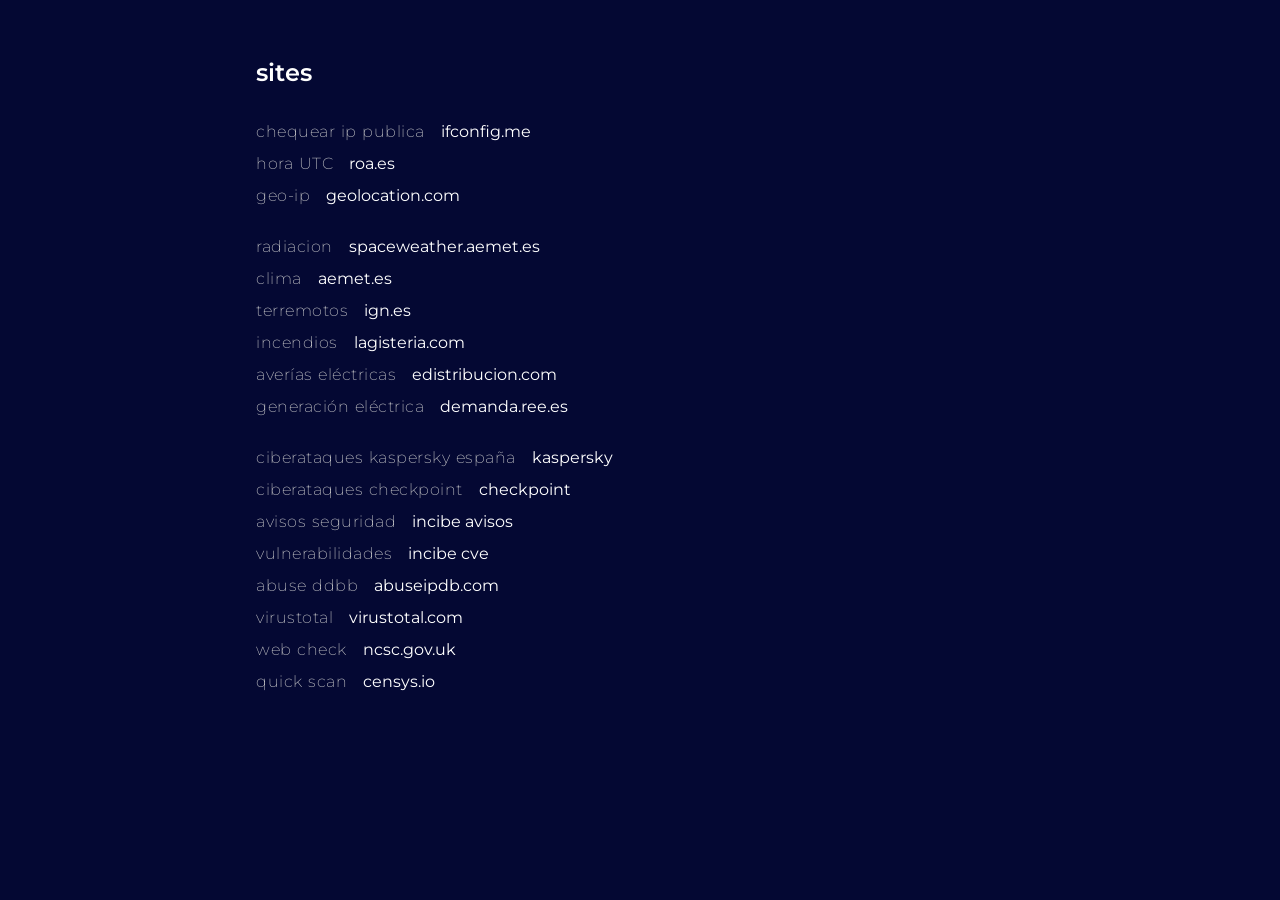
==== sites.html @ 24d7af85 "Create sites.html" ====
<html>
<head>
  <title>página personal de josé giménez albacete</title>
  <link rel="stylesheet" href="webstyle.css">
  <link rel="stylesheet" href="https://fonts.googleapis.com/css?family=Montserrat|Saira|Roboto Flex">
  <meta charset="UTF-8">
  <meta name="keywords" content="jose gimenez, jgimenez">
  <meta name="description" content="página personal de josé giménez">
  <meta name="author" content="José Giménez Albacete">
  <meta http-equiv="refresh" content="300">
  <meta name="viewport" content="width=device-width, initial-scale=1.0>
  <base href="https://jgimenezalbacete.github.io/" target="_blank">
</head>
  
<body class="cuerpo">
    
  <div class="nombre"></br></br>sites</br></br></div>
  <div class="parrafo">chequear ip publica</div><div class="siteurl"><a target="_blank" href="https://ifconfig.me/">ifconfig.me</a></div></br>  
  <div class="parrafo">hora UTC</div><div class="siteurl"><a target="_blank" href="https://www2.roa.es/hora/">roa.es</a></div></br>
  <div class="parrafo">geo-ip</div><div class="siteurl"><a target="_blank" href="https://www.geolocation.com/es">geolocation.com</a></div></br>
  </br>
  <div class="parrafo">radiacion</div><div class="siteurl"><a target="_blank" href="https://spaceweather.aemet.es">spaceweather.aemet.es</a></div></br>
  <div class="parrafo">clima</div><div class="siteurl"><a target="_blank" href="https://www.aemet.es/es/eltiempo/prediccion/espana">aemet.es</a></div></br>
  <div class="parrafo">terremotos</div><div class="siteurl"><a target="_blank" href="https://visualizadores.ign.es/tproximos">ign.es</a></div></br>
  <div class="parrafo">incendios</div><div class="siteurl"><a target="_blank" href="https://lagisteria.com/mapa/incendios/index.html">lagisteria.com</a></div></br>
  <div class="parrafo">averías eléctricas</div><div class="siteurl"><a target="_blank" href="https://www.edistribucion.com/es/averias.html">edistribucion.com</a></div></br>
  <div class="parrafo">generación eléctrica</div><div class="siteurl"><a target="_blank" href="https://demanda.ree.es/visiona/peninsula/nacionalau/total">demanda.ree.es</a></div></br>
  </br>
  <div class="parrafo">ciberataques kaspersky españa</div><div class="siteurl"><a target="_blank" href="https://cybermap.kaspersky.com/stats#country=46&type=OAS&period=w">kaspersky</a></div></br>
  <div class="parrafo">ciberataques checkpoint</div><div class="siteurl"><a target="_blank" href="https://www.checkpoint.com/threatmap/">checkpoint</a></div></br>
  <div class="parrafo">avisos seguridad</div><div class="siteurl"><a target="_blank" href="https://www.incibe.es/incibe-cert/alerta-temprana/avisos">incibe avisos</a></div></br>
  <div class="parrafo">vulnerabilidades</div><div class="siteurl"><a target="_blank" href="https://www.incibe.es/incibe-cert/alerta-temprana/vulnerabilidades">incibe cve</a></div></br>
  <div class="parrafo">abuse ddbb</div><div class="siteurl"><a target="_blank" href="https://www.abuseipdb.com">abuseipdb.com</a></div></br>
  <div class="parrafo">virustotal</div><div class="siteurl"><a target="_blank" href="https://www.virustotal.com">virustotal.com</a></div></br>
  <div class="parrafo">web check</div><div class="siteurl"><a target="_blank" href="https://checkcybersecurity.service.ncsc.gov.uk/ip-check">ncsc.gov.uk</a></div></br>
  <div class="parrafo">quick scan</div><div class="siteurl"><a target="_blank" href="https://search.censys.io/">censys.io</a></div></br>
  </br>
---- webstyle.css ----
.cuerpo {
  background-color: #040833;
  margin: auto;
  width: 60%;
  color: #FFFFFF;
  text-align: left;
  font-family: "Montserrat","Roboto Flex","Sans";
  font-style: normal;
  font-weight: 400;
}

.cabecera {
  text-align: right;
}

.pie {
  text-align: right;
}

.siteurl {
  margin-left: 16px;
  display: inline-block;
  text-align: left;
}

a {
  font-size:16px;
  color: #FFFFFF;
  text-decoration-line: none;
}

a:hover {
  background-color: #D0D0D0;
  color: #040833;
}

.nombre {
  font-size:24px;
  font-weight: 600;
}

.seccion {
  font-size:16px;
  font-weight: 400;
  letter-spacing: 0.5px;
  word-spacing: 1px;
  line-height: 2;
}

.parrafo {
  display: inline-block;
  color: #D0D0D0;
  font-size:16px;
  font-weight: 200;
  letter-spacing: 0.5px;
  word-spacing: 1px;
  line-height: 2;
  text-align: justify;
}
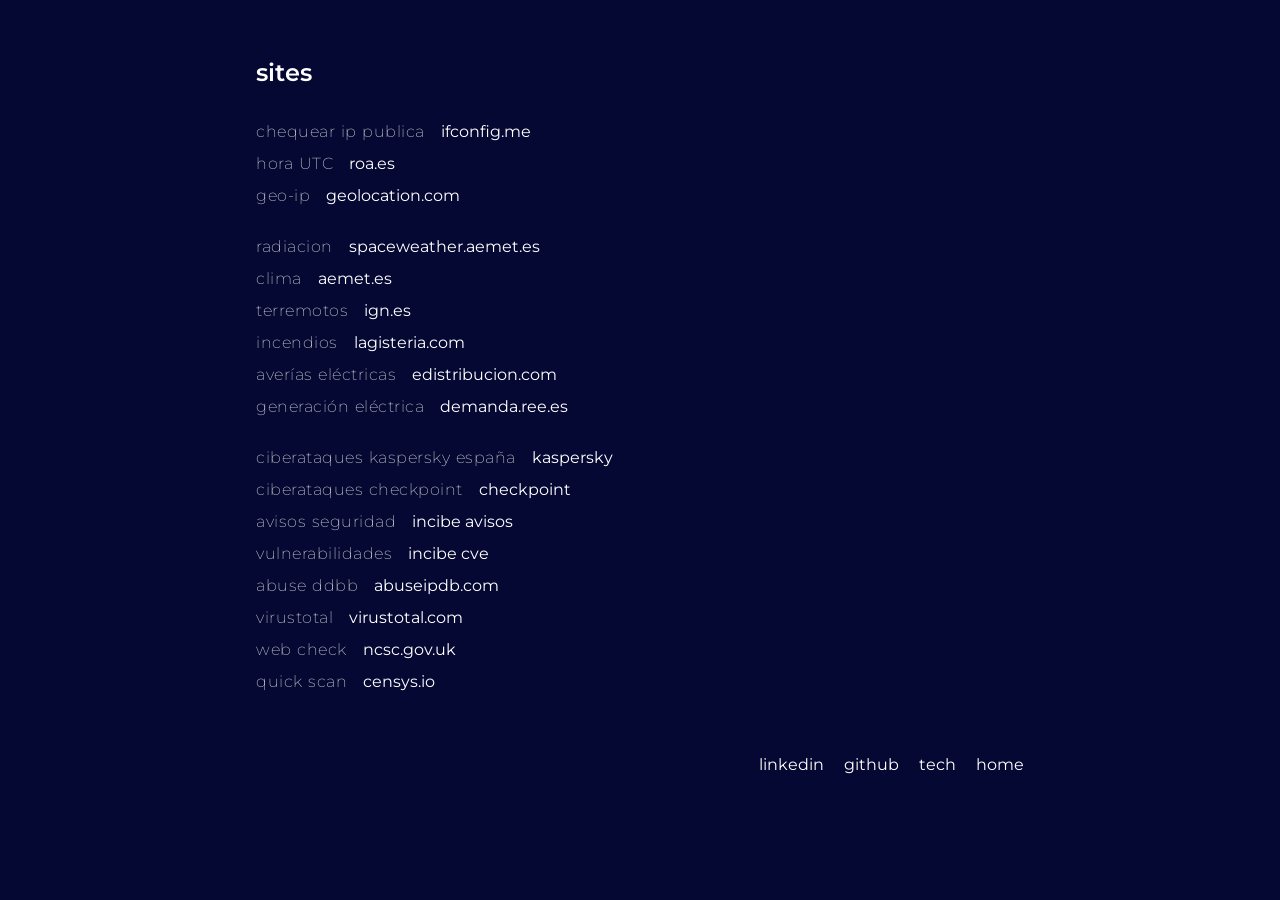
==== commit c83e7ded: "Update sites.html" ====
--- a/sites.html
+++ b/sites.html
@@ -35,3 +35,15 @@
   <div class="parrafo">web check</div><div class="siteurl"><a target="_blank" href="https://checkcybersecurity.service.ncsc.gov.uk/ip-check">ncsc.gov.uk</a></div></br>
   <div class="parrafo">quick scan</div><div class="siteurl"><a target="_blank" href="https://search.censys.io/">censys.io</a></div></br>
   </br>
+
+  <div class="pie"></br></br>
+  <a href="https://www.linkedin.com/in/jose-gimenez-albacete">linkedin</a>&nbsp;&nbsp;&nbsp;&nbsp;
+  <a href="https://github.com/linux256/tomorrow/">github</a>&nbsp;&nbsp;&nbsp;&nbsp;
+  <a href="./tech.html">tech</a>&nbsp;&nbsp;&nbsp;&nbsp;
+  <a href="./index.html">home</a>
+  </br></br></div>
+  
+</body>
+
+
+</html>
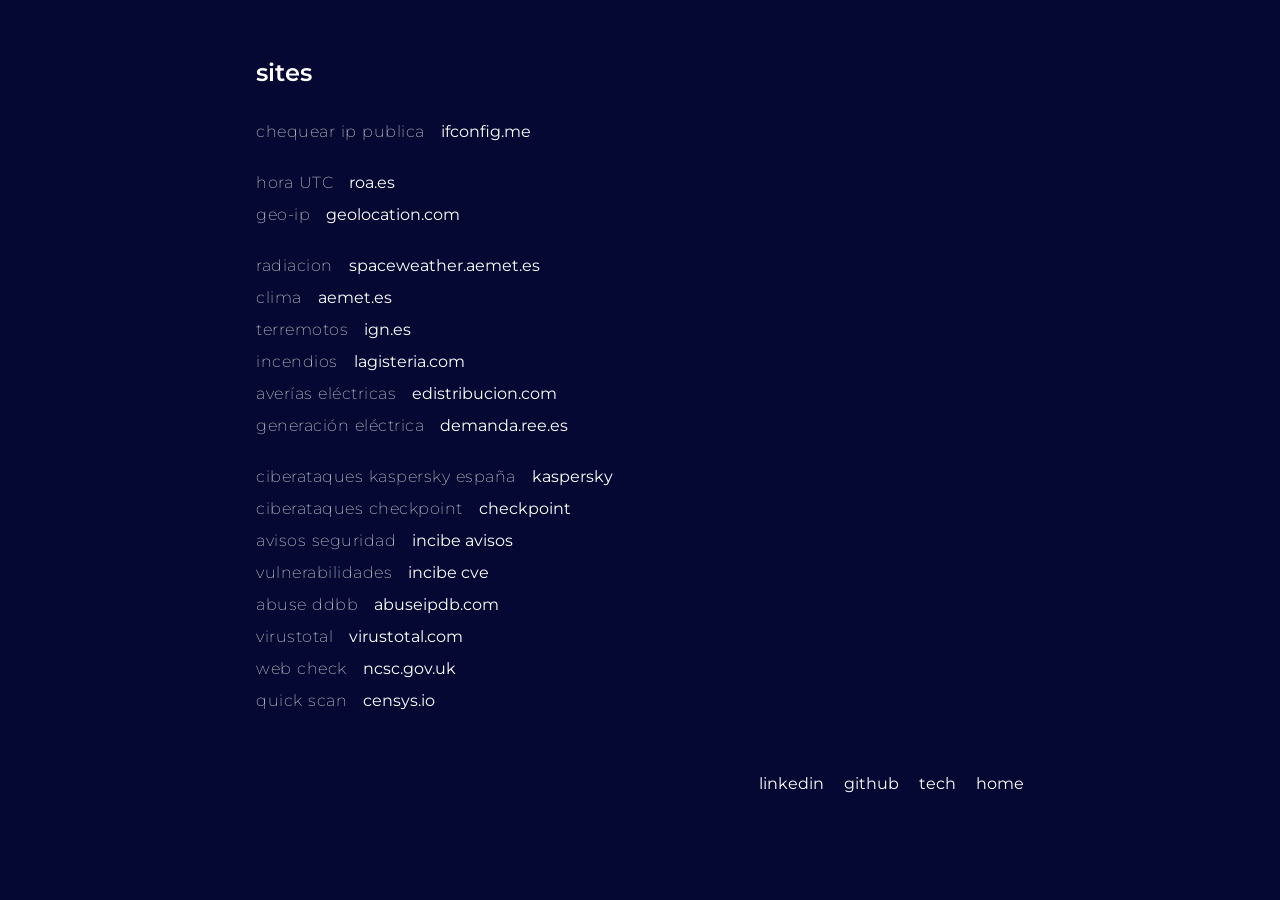
==== commit 1f47e864: "Update sites.html" ====
--- a/sites.html
+++ b/sites.html
@@ -15,7 +15,7 @@
 <body class="cuerpo">
     
   <div class="nombre"></br></br>sites</br></br></div>
-  <div class="parrafo">chequear ip publica</div><div class="siteurl"><a target="_blank" href="https://ifconfig.me/">ifconfig.me</a></div></br>  
+  <div><div class="parrafo">chequear ip publica</div><div class="siteurl"><a target="_blank" href="https://ifconfig.me/">ifconfig.me</a></div></div></br>
   <div class="parrafo">hora UTC</div><div class="siteurl"><a target="_blank" href="https://www2.roa.es/hora/">roa.es</a></div></br>
   <div class="parrafo">geo-ip</div><div class="siteurl"><a target="_blank" href="https://www.geolocation.com/es">geolocation.com</a></div></br>
   </br>
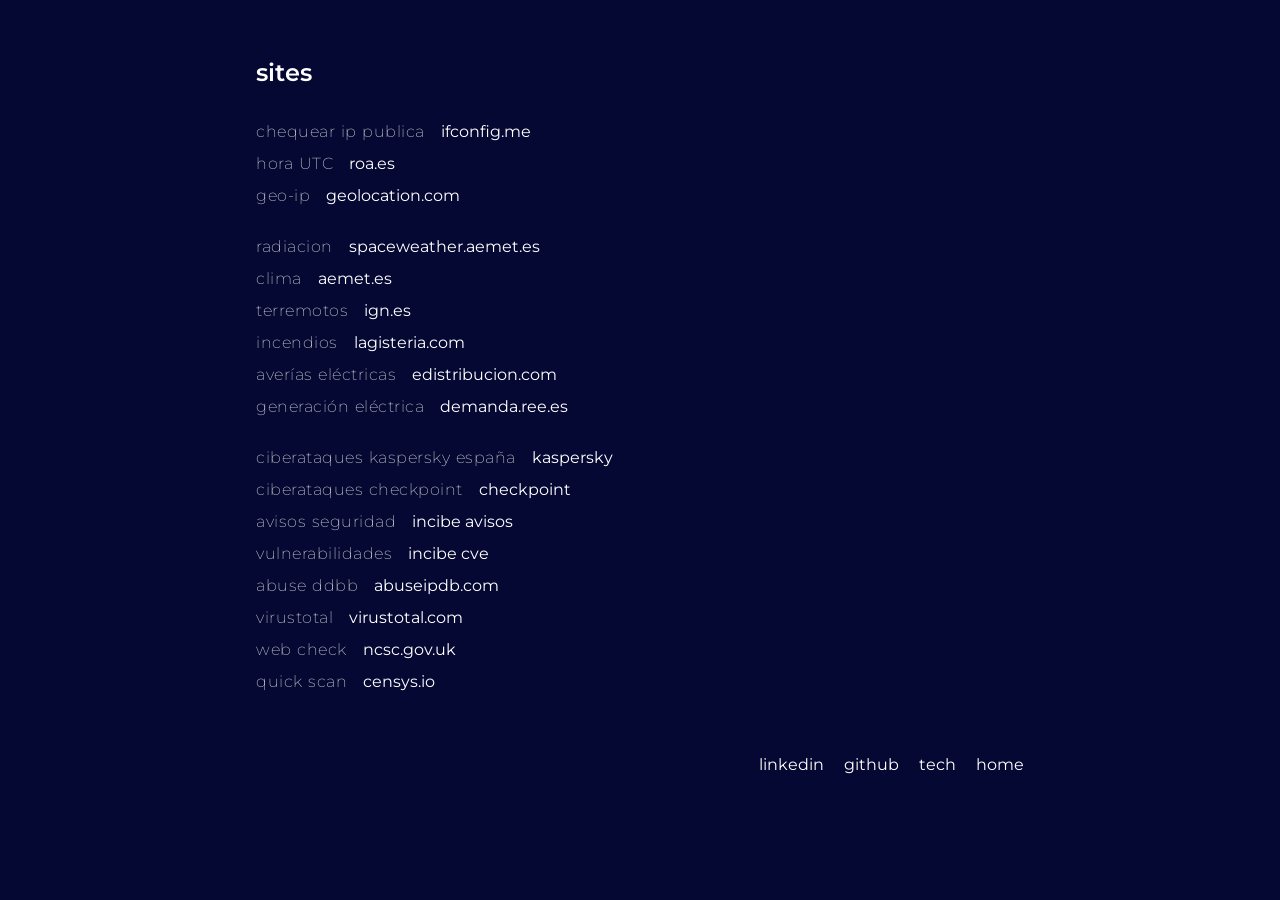
==== commit e55f9791: "Update sites.html" ====
--- a/sites.html
+++ b/sites.html
@@ -15,7 +15,7 @@
 <body class="cuerpo">
     
   <div class="nombre"></br></br>sites</br></br></div>
-  <div><div class="parrafo">chequear ip publica</div><div class="siteurl"><a target="_blank" href="https://ifconfig.me/">ifconfig.me</a></div></div></br>
+  <div class="parrafo">chequear ip publica</div><div class="siteurl"><a target="_blank" href="https://ifconfig.me/">ifconfig.me</a></div></br>
   <div class="parrafo">hora UTC</div><div class="siteurl"><a target="_blank" href="https://www2.roa.es/hora/">roa.es</a></div></br>
   <div class="parrafo">geo-ip</div><div class="siteurl"><a target="_blank" href="https://www.geolocation.com/es">geolocation.com</a></div></br>
   </br>
